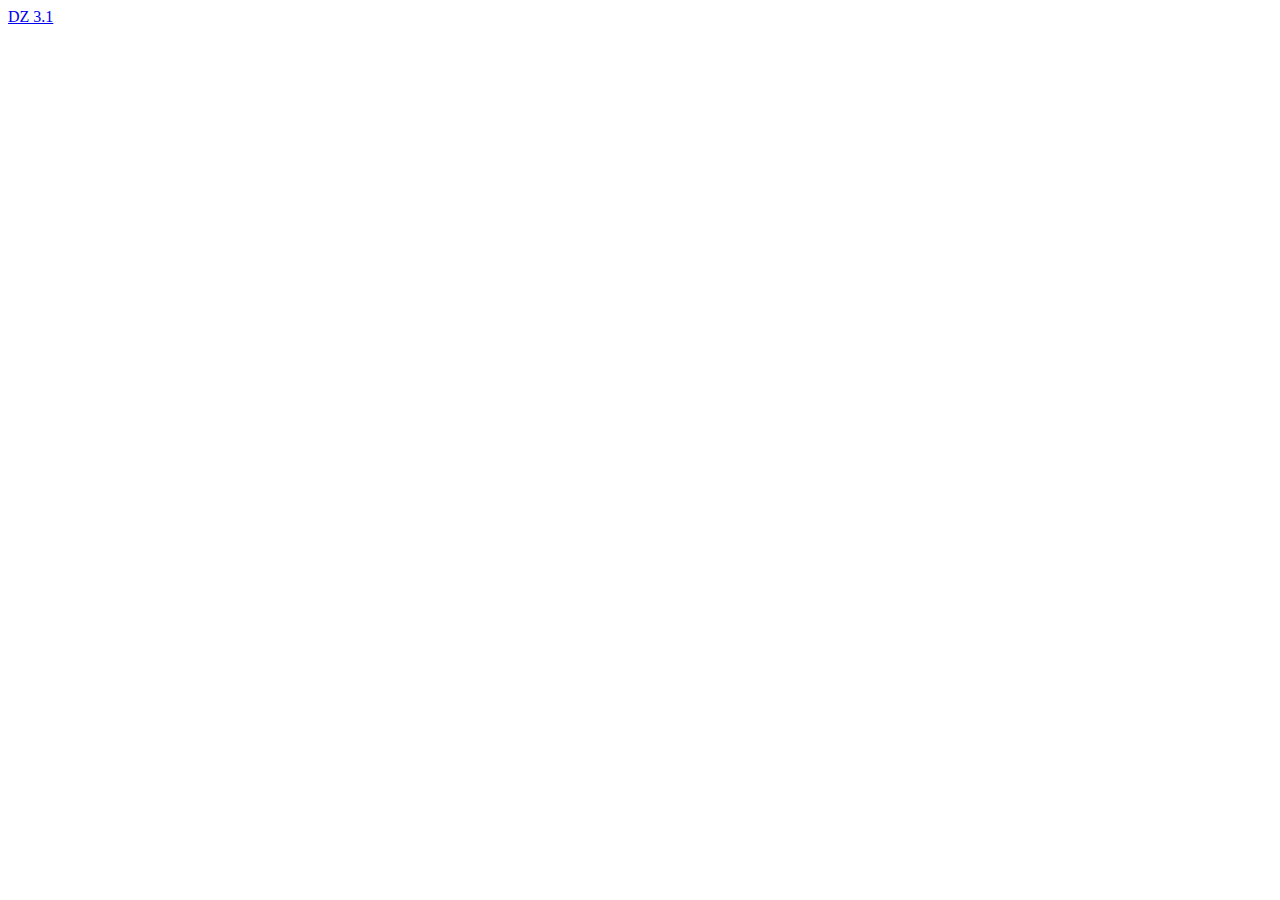
==== Lab3/war/index.html @ 919293a6 "+3 lab" ====
<!DOCTYPE HTML PUBLIC "-//W3C//DTD HTML 4.01 Transitional//EN">
<!-- The HTML 4.01 Transitional DOCTYPE declaration-->
<!-- above set at the top of the file will set     -->
<!-- the browser's rendering engine into           -->
<!-- "Quirks Mode". Replacing this declaration     -->
<!-- with a "Standards Mode" doctype is supported, -->
<!-- but may lead to some differences in layout.   -->

<html>
  <head>
    <meta http-equiv="content-type" content="text/html; charset=UTF-8">
    <title>Hello App Engine</title>
    
    <script src="jquery-2.2.3.min.js"></script>
    
    <script>  
    $( function() {  
    	$('#answer_random').load( "/first");  
    } );
    </script>
  </head>

  <body>
  	<a href="index2.html">DZ 3.1</a>
  	<br>
    <span style="color:red" id="answer_random"></span>
  </body>
</html>
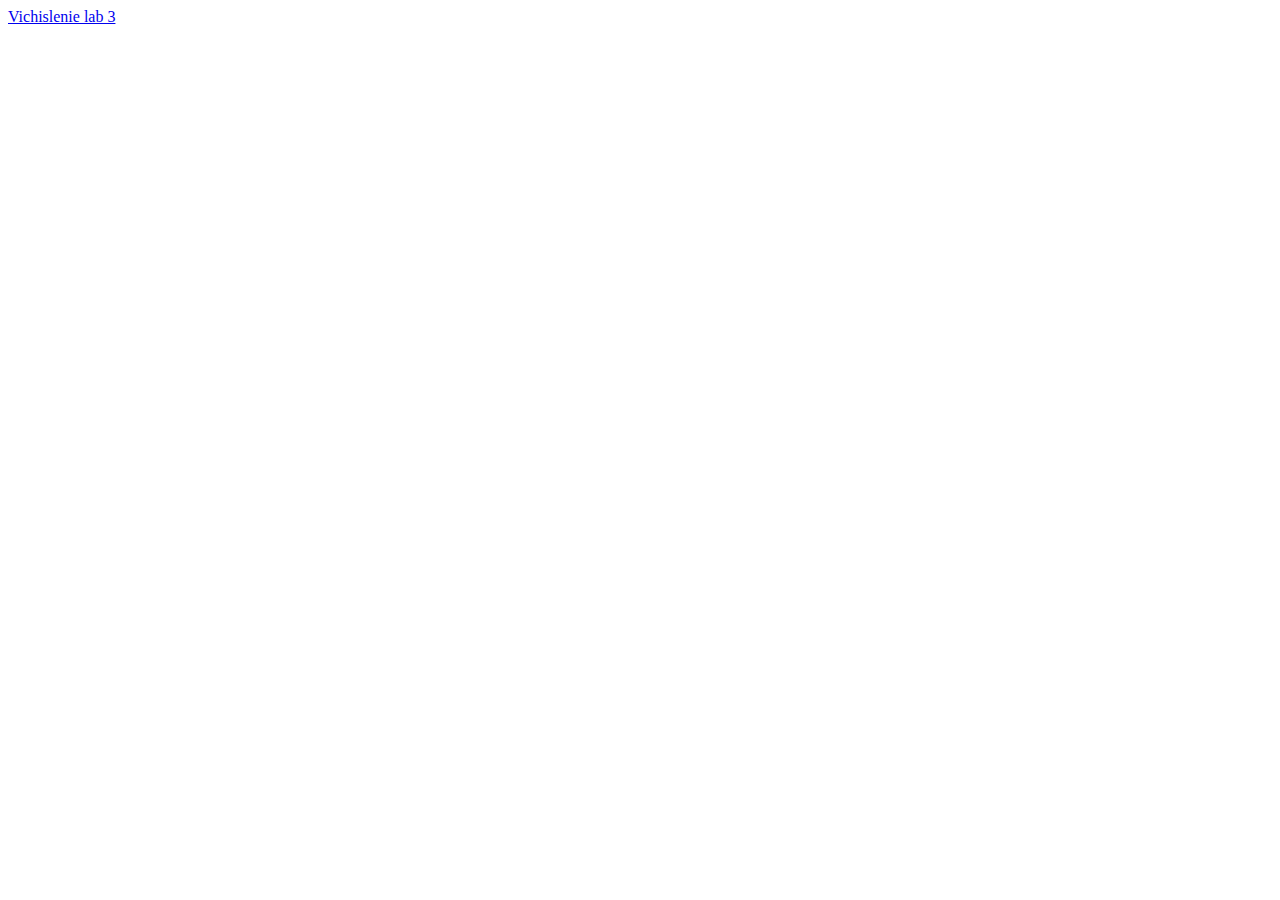
==== commit c531a8bb: "Последнее исправление" ====
--- a/Lab3/war/index.html
+++ b/Lab3/war/index.html
@@ -15,13 +15,13 @@
     
     <script>  
     $( function() {  
-    	$('#answer_random').load( "/first");  
+    	$('#answer_random').load( "/lab3");  
     } );
     </script>
   </head>
 
   <body>
-  	<a href="index2.html">DZ 3.1</a>
+  	<a href="index2.html">Vichislenie lab 3</a>
   	<br>
     <span style="color:red" id="answer_random"></span>
   </body>
